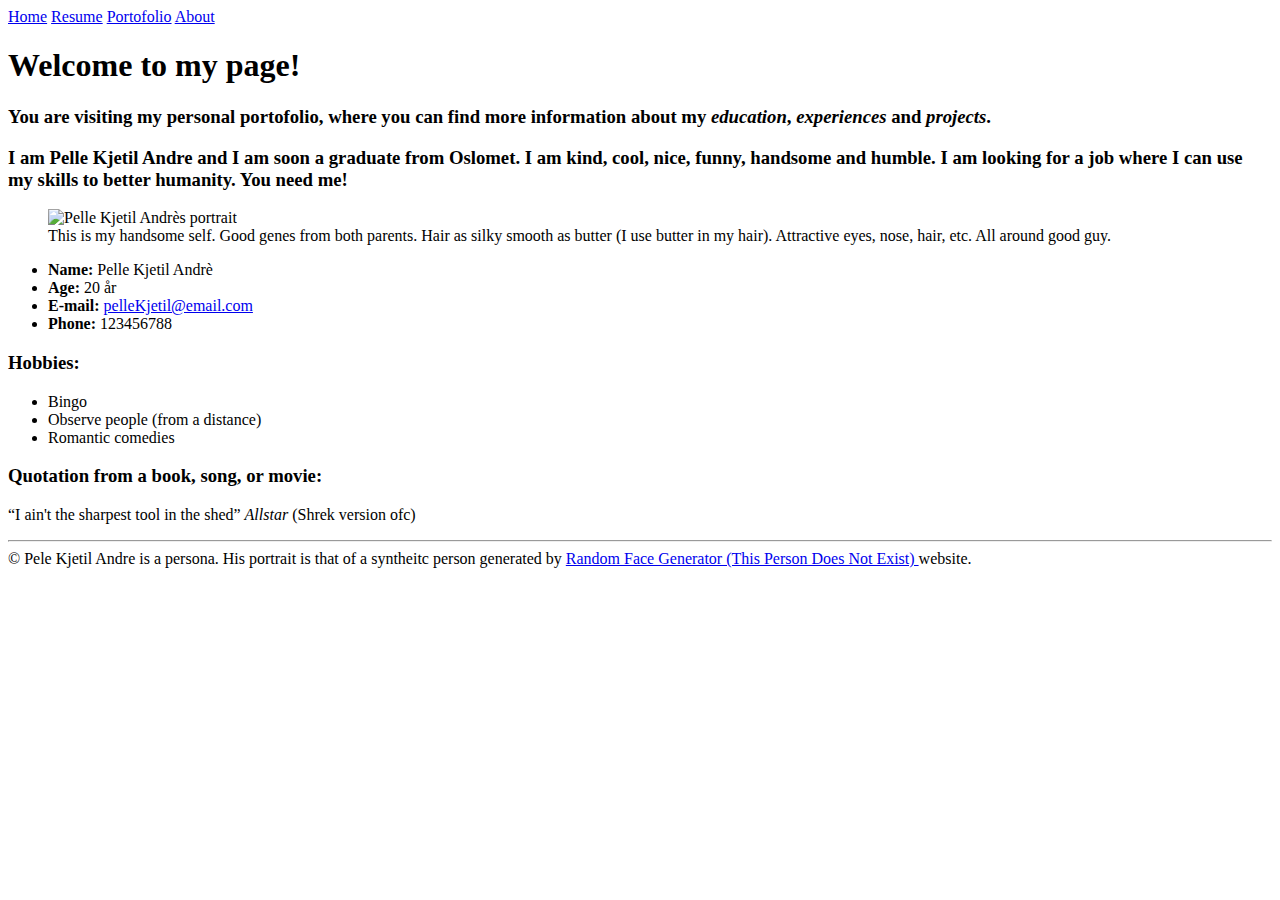
==== index.html @ da8b5f3a "Update index.html" ====
<!DOCTYPE html>
<html lang="en">
  <head>
    <link href="styles.css"    type="text/css"    rel="stylesheet">
    <meta charset="UTF-8" />
    <meta name="viewport" content="width=device-width, initial-scale=1.0">
    <title>Pelle Kjetil Andrè. My Personal Portfolio</title>
  </head>
  <body>
    <div id="page">

    <header>
      <nav id="nav">
        <a href="index.html">Home</a>
        <a href="Resume/index.html">Resume</a>      
        <a href="/Portofolio/index.html">Portofolio</a>
        <a href="/About/index.html">About</a>
      </nav>
    </header>

    <main>

    <h1> Welcome to my page! </h1>
    <h3> You are visiting my personal portofolio, where you can find more information about my <i>education</i>, <i>experiences</i> and <i>projects</i>.</h3>
    <h3>I am Pelle Kjetil Andre and I am soon a graduate from Oslomet. I am kind, cool, nice, funny, handsome and humble. I am looking for a job where I can use my skills to better humanity. You need me! </h3>

    <div class = "card">
      <div class="left">
          <figure>
          <img src="Img/Portrait_Pele_Andre.png" alt="Pelle Kjetil Andrès portrait" />
          <figcaption>This is my handsome self. Good genes from both parents. Hair as silky smooth as butter (I use butter in my hair). Attractive eyes, nose, hair, etc. All around good guy. </figcaption>
        </figure>
      </div>
  
      <div class="right">
        <div class="text">
          <ul id="list">
            <li><strong>Name:</strong> Pelle Kjetil Andrè </li>
            <li> <strong>Age: </strong>20 år </li>
            <li> <strong>E-mail:</strong> <a href="mailto: pelleKjetil@email.com">pelleKjetil@email.com</a></li>
            <li> <strong>Phone: </strong>123456788</li>
          </ul>
        </div>

        <h3>Hobbies:</h3> 
        <ul class="text">
          <li>Bingo</li>
          <li>Observe people (from a distance) </li>
          <li>Romantic comedies</li>
        </ul>
        <h3>Quotation from a book, song, or movie: </h3>
          <p class="text"> <quote>“I ain't the sharpest tool in the shed” </quote><cite>Allstar</cite> (Shrek version ofc)</p>
      </div>

    </div>
    </main>

    <footer class="copyright">
      <hr> &copy; Pele Kjetil Andre is a persona. His portrait is that of a syntheitc person generated by
      <a id="a" href="https://this-person-does-not-exist.com/en"> Random Face Generator (This Person Does Not Exist) </a> website.
    </footer>

    </div> 
    </body>
</html>
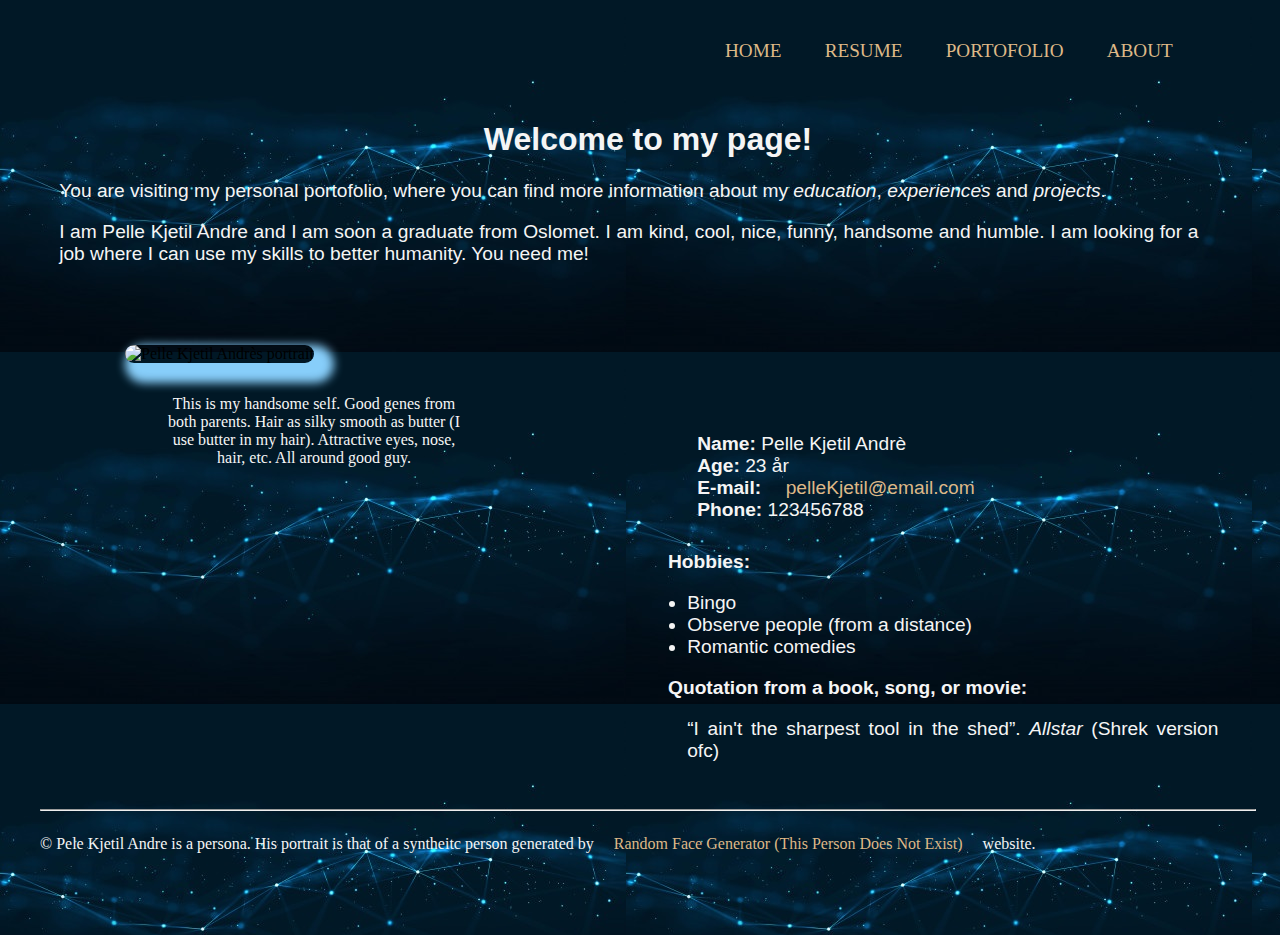
==== commit 097162f7: "Update index.html" ====
--- a/index.html
+++ b/index.html
@@ -1,18 +1,19 @@
 <!DOCTYPE html>
 <html lang="en">
-  <head>
-    <link href="styles.css"    type="text/css"    rel="stylesheet">
-    <meta charset="UTF-8" />
-    <meta name="viewport" content="width=device-width, initial-scale=1.0">
-    <title>Pelle Kjetil Andrè. My Personal Portfolio</title>
-  </head>
-  <body>
-    <div id="page">
 
-    <header>
+<head>
+  <link href="../styles.css" type="text/css" rel="stylesheet">
+  <meta charset="UTF-8" />
+  <meta name="viewport" content="width=device-width, initial-scale=1.0">
+  <title>Pelle Kjetil Andrè. My Personal Portfolio</title>
+</head>
+
+<body>
+  <div id="page">
+     <header>
       <nav id="nav">
         <a href="index.html">Home</a>
-        <a href="Resume/index.html">Resume</a>      
+        <a href="Resume/index.html">Resume</a>
         <a href="/Portofolio/index.html">Portofolio</a>
         <a href="/About/index.html">About</a>
       </nav>
@@ -20,46 +21,54 @@
 
     <main>
 
-    <h1> Welcome to my page! </h1>
-    <h3> You are visiting my personal portofolio, where you can find more information about my <i>education</i>, <i>experiences</i> and <i>projects</i>.</h3>
-    <h3>I am Pelle Kjetil Andre and I am soon a graduate from Oslomet. I am kind, cool, nice, funny, handsome and humble. I am looking for a job where I can use my skills to better humanity. You need me! </h3>
+      <h1> Welcome to my page! </h1>
+      <p class="text"> You are visiting my personal portofolio, where you can find more information about my
+        <i>education</i>, <i>experiences</i> and <i>projects</i>.</p>
+      <p class="text">I am Pelle Kjetil Andre and I am soon a graduate from Oslomet. I am kind, cool, nice, funny,
+        handsome and humble. I am looking for a job where I can use my skills to better humanity. You need me! </p>
 
-    <div class = "card">
-      <div class="left">
+      <div class="card">
+        <div class="left">
           <figure>
-          <img src="Img/Portrait_Pele_Andre.png" alt="Pelle Kjetil Andrès portrait" />
-          <figcaption>This is my handsome self. Good genes from both parents. Hair as silky smooth as butter (I use butter in my hair). Attractive eyes, nose, hair, etc. All around good guy. </figcaption>
-        </figure>
-      </div>
-  
-      <div class="right">
-        <div class="text">
-          <ul id="list">
-            <li><strong>Name:</strong> Pelle Kjetil Andrè </li>
-            <li> <strong>Age: </strong>20 år </li>
-            <li> <strong>E-mail:</strong> <a href="mailto: pelleKjetil@email.com">pelleKjetil@email.com</a></li>
-            <li> <strong>Phone: </strong>123456788</li>
-          </ul>
+            <img src="Img/Portrait_Pele_Andre.png" alt="Pelle Kjetil Andrès portrait" />
+            <figcaption>This is my handsome self. Good genes from both parents. Hair as silky smooth as butter (I use
+              butter in my hair). Attractive eyes, nose, hair, etc. All around good guy. </figcaption>
+          </figure>
         </div>
 
-        <h3>Hobbies:</h3> 
-        <ul class="text">
-          <li>Bingo</li>
-          <li>Observe people (from a distance) </li>
-          <li>Romantic comedies</li>
-        </ul>
-        <h3>Quotation from a book, song, or movie: </h3>
-          <p class="text"> <quote>“I ain't the sharpest tool in the shed” </quote><cite>Allstar</cite> (Shrek version ofc)</p>
+        <div class="right">
+          <div class="text">
+            <ul id="list">
+              <li><strong>Name:</strong> Pelle Kjetil Andrè </li>
+              <li> <strong>Age: </strong>23 år </li>
+              <li> <strong>E-mail:</strong> <a href="mailto:pelleKjetil@email.com">pelleKjetil@email.com</a></li>
+              <li> <strong>Phone: </strong>123456788</li>
+            </ul>
+          </div>
+
+          <h3>Hobbies:</h3>
+          <ul class="text">
+            <li>Bingo</li>
+            <li>Observe people (from a distance) </li>
+            <li>Romantic comedies</li>
+          </ul>
+          <h3>Quotation from a book, song, or movie: </h3>
+          <p class="text">
+            <quote>“I ain't the sharpest tool in the shed”. </quote><cite>Allstar</cite> (Shrek version ofc)
+          </p>
+        </div>
+
       </div>
-
-    </div>
     </main>
 
+    <hr>
     <footer class="copyright">
-      <hr> &copy; Pele Kjetil Andre is a persona. His portrait is that of a syntheitc person generated by
-      <a id="a" href="https://this-person-does-not-exist.com/en"> Random Face Generator (This Person Does Not Exist) </a> website.
+       &copy; Pele Kjetil Andre is a persona. His portrait is that of a syntheitc person generated by
+      <a id="a" href="https://this-person-does-not-exist.com/en" target="blank"> Random Face Generator (This Person Does Not Exist)
+      </a> website.
     </footer>
 
-    </div> 
-    </body>
+  </div>
+</body>
+
 </html>
--- a/styles.css
+++ b/styles.css
@@ -0,0 +1,164 @@
+
+@font-face {
+  font-family: Roboto;
+  src: url(./fonts/Roboto/Roboto-Light.ttf);
+}
+
+@font-face {
+  font-family: Roboto;
+  src: url(./fonts/Roboto/Roboto-Bold.ttf);
+  
+}
+body{
+  overflow-x: hidden;
+  background-image: url("Img/background.png");
+}
+
+#page {
+  padding: 2em 2em;
+  width: 95vw;
+  margin: auto;
+  overflow: visible;
+  height: 95vh;
+}
+
+header{
+  width: 100%;
+  height: 60px;
+}
+
+#nav{
+  text-align: right;
+  font-size: larger;
+  padding-right: 15px;
+  background: inherit;
+  text-transform: uppercase;
+  margin: inherit;
+  overflow: hidden;
+  width: 90vw;
+  }
+
+a {
+  color:burlywood;
+  padding: 1em;
+  text-decoration: none;
+  }
+
+a:hover{
+  color: gray;
+}
+ html {
+    scroll-behavior: smooth;
+  }
+  
+#list {
+  list-style-type: none;
+  padding: 10px;
+  color: whitesmoke;
+}
+.text {
+  text-size-adjust: 30%;
+  font-family: sans-serif;
+  font-size: larger;
+  padding: 0em 3em 0em 1em;
+  text-align: justify;
+  color: whitesmoke;
+  }
+
+  h1{
+    text-size-adjust: 50%;
+    font-family: sans-serif;
+    font-size: xx-large;
+    text-align: center;
+    color: whitesmoke;
+  }
+  h2{
+    text-size-adjust: 40%;
+    font-family: sans-serif;
+    font-size: x-large;
+    text-align: center;
+    font-weight: normal;
+    padding-top: 3em;
+    color: whitesmoke;        
+  }
+  h3{
+      text-size-adjust: 30%;
+      font-family: sans-serif;
+      font-size: larger;
+      color: whitesmoke;
+    }
+
+.card {
+  padding: 20px;
+  margin: auto;
+  width: 100%;
+  display: flex;
+}
+
+.card2 {
+  background: inherit;
+  padding: 0em 1em 0em 1em;
+  width: 85vw;
+  text-align: justify;
+  text-size-adjust: 25%;
+  font-size: larger;
+  box-sizing: inherit;
+  word-wrap: normal;
+  align-content: center;
+  margin: inherit;
+
+}
+#portopage{
+  height: 100vw; 
+  vertical-align: center;
+ }
+
+img{
+  width: 100%;
+  border-radius: 3em;
+  box-shadow: 10px 10px 10px 10px lightskyblue;
+}
+
+figcaption{
+  padding: 2em;
+  color: whitesmoke;
+  text-align: center;
+}
+button {
+    padding: 20px 20px 20px 20px ;
+    display: inline-block;
+    font-size: medium;
+    margin: 2em 2em;
+    cursor: pointer;
+    background:inherit;
+    border-radius: 3em;
+    border: burlywood 1px solid;
+    text-decoration-line: none;
+    font-family: sans-serif;
+    font-weight: bold;
+    word-spacing: 1em;    
+    margin-left: 2em;
+  }
+  .button:hover {
+    background-color: blue;
+    color: white;
+  }
+  
+.right {
+  padding-left: 100px;
+  padding-top: 100px;
+  width: 50%;
+}
+  
+.left {
+  padding: 15px;
+  flex:1;
+  margin: 10px;
+}
+
+.copyright {
+  width: 100%;
+  margin: auto;
+  color: whitesmoke;
+  padding-top: 1em;
+}
